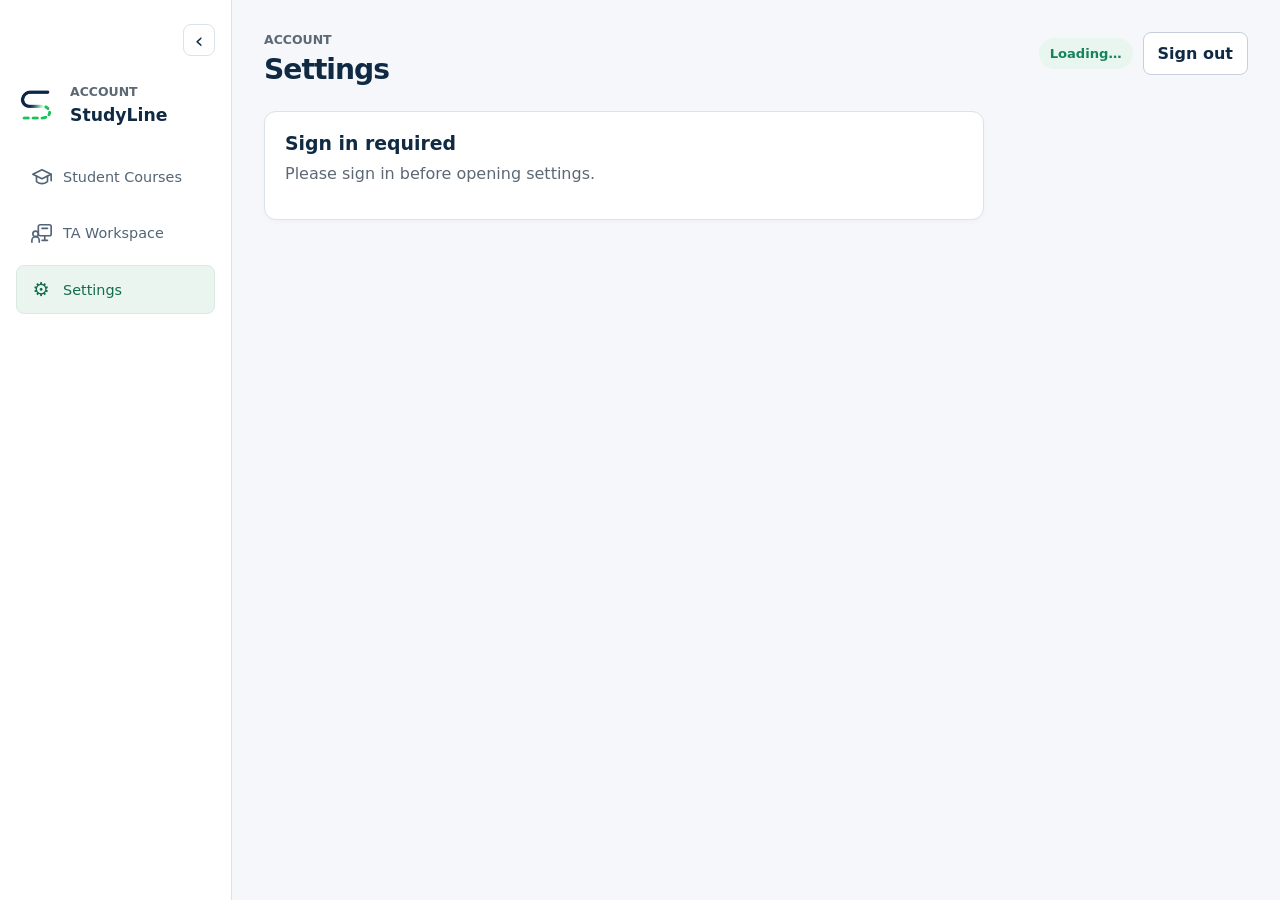
==== frontend/settings.html @ a99cb846 "Merge pull request #2 from NYCXAM/features_maxcai_20270831 Ready to deploy on Render, resolved merge" ====
<!doctype html>
<html lang="en">
  <head>
    <meta charset="UTF-8" />
    <meta name="viewport" content="width=device-width, initial-scale=1.0" />
    <title>Settings | StudyLine</title>
    <link rel="stylesheet" href="styles.css" />
    <link rel="icon" href="assets/studyline_tab_icon.png" />
  </head>
  <body data-page="settings">
    <main class="shell settings-shell">
      <aside class="sidebar" aria-label="Settings navigation">
        <div class="brand"><img class="brand-mark" src="assets/studyline_tab_icon.png" alt="" /><div><p class="eyebrow">Account</p><h1>StudyLine</h1></div></div>
        <nav class="nav"><a class="nav-item" href="student.html">Student Courses</a><a class="nav-item" href="ta.html">TA Workspace</a><a class="nav-item active" href="settings.html">Settings</a></nav>
      </aside>
      <section class="workspace settings-workspace">
        <header class="topbar"><div><p class="eyebrow">Account</p><h2>Settings</h2></div><div class="topbar-status"><div id="settingsUser" class="status-pill">Loading…</div><button id="signOut" class="secondary-action" type="button">Sign out</button></div></header>
        <section class="panel settings-card">
          <p class="eyebrow">Profile</p><h3>Personal details</h3><p class="muted">Your email is managed by Google. Change how your name appears across StudyLine.</p>
          <form id="profileForm"><label for="name">Username</label><input id="name" name="name" required minlength="2" maxlength="80" autocomplete="name" /><label class="settings-readonly">Email <input id="email" disabled /></label><div id="roles" class="muted"></div>
            <hr /><p class="eyebrow">Preferences</p><label class="check-row"><input type="checkbox" id="emailNotifications" /> Email notifications</label><label class="check-row"><input type="checkbox" id="compactMode" /> Compact course lists</label>
            <div class="settings-actions"><button class="primary-action" type="submit">Save changes</button><span id="saveMessage" role="status"></span></div>
          </form>
        </section>
      </section>
    </main>
    <script src="settings.js"></script>
    <script src="navigation.js"></script>
  </body>
</html>
---- frontend/styles.css ----
:root {
  color-scheme: light;
  --ink: #102a43;
  --muted: #5d6875;
  --line: #dbe2ea;
  --panel: #ffffff;
  --bg: #f5f7fa;
  --green: #15845c;
  --teal: #0b6f84;
  --amber: #b86b00;
  --red: #b33b33;
  --blue: #146c50;
  font-family: Inter, ui-sans-serif, system-ui, -apple-system, BlinkMacSystemFont, "Segoe UI", sans-serif;
}

* {
  box-sizing: border-box;
}

body {
  margin: 0;
  min-height: 100vh;
  background: var(--bg);
  color: var(--ink);
}

button,
input,
select,
textarea {
  font: inherit;
}

.shell {
  display: grid;
  grid-template-columns: 232px minmax(0, 1fr);
  min-height: 100vh;
}

.sidebar {
  background: #fff;
  color: var(--ink);
  border-right: 1px solid var(--line);
  padding: 24px 16px;
  position: sticky;
  top: 0;
  height: 100vh;
  overflow-y: auto;
  display: flex;
  flex-direction: column;
  gap: 28px;
}

.brand {
  display: flex;
  align-items: center;
  gap: 14px;
}

.brand-mark {
  width: 40px;
  height: 40px;
  object-fit: contain;
  flex-shrink: 0;
  border-radius: 8px;
  display: grid;
  place-items: center;
  background: transparent;
  color: #17212b;
  font-weight: 650;
}

.eyebrow,
.panel-label,
.metric-label {
  margin: 0 0 6px;
  color: var(--muted);
  font-size: 0.78rem;
  font-weight: 650;
  text-transform: uppercase;
  letter-spacing: 0;
}

.sidebar .eyebrow,
.sidebar .panel-label {
  color: var(--muted);
}

h1,
h2,
h3,
p {
  margin-top: 0;
}

h1 {
  margin-bottom: 0;
  font-size: 1.08rem;
}

h2 {
  margin-bottom: 0;
  max-width: 760px;
  font-size: clamp(1.5rem, 2.2vw, 2.1rem);
  line-height: 1.2;
  letter-spacing: -0.035em;
}

h3 {
  margin-bottom: 0;
  font-size: 1.18rem;
}

.nav {
  display: grid;
  gap: 8px;
}

.nav-item {
  display: block;
  border: 1px solid transparent;
  border-radius: 8px;
  padding: 12px 14px;
  background: transparent;
  color: #526477;
  text-align: left;
  text-decoration: none;
  cursor: pointer;
}

.nav-item.active,
.nav-item:hover {
  background: #eaf5ef;
  border-color: #d9eae0;
  color: var(--blue);
}

.panel,
.join-panel {
  background: var(--panel);
  border: 1px solid var(--line);
  border-radius: 8px;
  padding: 20px;
  box-shadow: 0 2px 5px rgba(16, 42, 67, 0.025);
}

.compact {
  background: #f6f8fa;
  border-color: #e6ebef;
  color: var(--muted);
  font-size: 0.82rem;
  margin-top: auto;
  box-shadow: none;
}

.compact p:last-child {
  margin-bottom: 0;
  line-height: 1.45;
}

.workspace {
  min-width: 0;
  padding: 32px;
  display: grid;
  align-content: start;
  gap: 24px;
}

.topbar,
.section-heading,
.notification-panel {
  display: flex;
  justify-content: space-between;
  align-items: flex-start;
  gap: 18px;
}

.topbar-status {
  display: grid;
  justify-items: end;
  gap: 10px;
}

.status-pill,
.turn-badge,
.forecast-note {
  position: relative;
  overflow: hidden;
  white-space: nowrap;
  border-radius: 999px;
  padding: 8px 11px;
  background: #e8f6ef;
  color: var(--green);
  font-weight: 650;
  font-size: 0.82rem;
}

.live-clock {
  display: grid;
  justify-items: end;
  gap: 2px;
  padding: 9px 11px;
  border: 1px solid #cbd8e6;
  border-radius: 8px;
  background: #fbfdff;
}

.live-clock span {
  color: var(--muted);
  font-size: 0.72rem;
  font-weight: 650;
  text-transform: uppercase;
}

.live-clock strong {
  color: var(--ink);
  font-size: 1rem;
}

.section-access {
  display: grid;
  gap: 6px;
  margin-top: 10px;
}

.zoom-link {
  width: fit-content;
  color: var(--blue);
  overflow-wrap: anywhere;
}

.status-pill::after {
  content: "";
  position: absolute;
  inset: 0;
  background: linear-gradient(110deg, transparent 0%, rgba(255, 255, 255, 0.68) 45%, transparent 70%);
  transform: translateX(-120%);
  animation: status-sheen 2.8s ease-in-out infinite;
}

.pulse {
  width: 8px;
  height: 8px;
  display: inline-block;
  margin-right: 7px;
  border-radius: 50%;
  background: var(--green);
  box-shadow: 0 0 0 6px rgba(21, 132, 92, 0.14);
  animation: pulse-ring 1.6s ease-out infinite;
}

.signal-bars {
  display: inline-flex;
  align-items: end;
  gap: 2px;
  height: 12px;
  margin-right: 7px;
  vertical-align: -1px;
}

.signal-bars i {
  width: 3px;
  border-radius: 999px;
  background: var(--green);
  animation: signal-rise 1.15s ease-in-out infinite;
}

.signal-bars i:nth-child(1) {
  height: 5px;
}

.signal-bars i:nth-child(2) {
  height: 8px;
  animation-delay: 120ms;
}

.signal-bars i:nth-child(3) {
  height: 11px;
  animation-delay: 240ms;
}

@keyframes pulse-ring {
  0% {
    box-shadow: 0 0 0 0 rgba(21, 132, 92, 0.32);
  }

  70% {
    box-shadow: 0 0 0 8px rgba(21, 132, 92, 0);
  }

  100% {
    box-shadow: 0 0 0 0 rgba(21, 132, 92, 0);
  }
}

@keyframes signal-rise {
  0%,
  100% {
    transform: scaleY(0.64);
    opacity: 0.7;
  }

  50% {
    transform: scaleY(1);
    opacity: 1;
  }
}

@keyframes status-sheen {
  0%,
  42% {
    transform: translateX(-120%);
  }

  78%,
  100% {
    transform: translateX(120%);
  }
}

.hero-grid,
.content-grid {
  display: grid;
  grid-template-columns: minmax(320px, 0.95fr) minmax(320px, 1.05fr);
  gap: 22px;
}

.queue-form {
  margin-top: 22px;
  display: grid;
  grid-template-columns: 1fr 1fr;
  gap: 14px;
}

.queue-form label:first-child,
.queue-form label:nth-child(3),
.queue-form .form-section,
.queue-form button {
  grid-column: 1 / -1;
}

.form-section {
  display: grid;
  gap: 10px;
}

label {
  display: grid;
  gap: 7px;
  color: var(--muted);
  font-size: 0.9rem;
  font-weight: 700;
}

input,
select,
textarea {
  width: 100%;
  border: 1px solid #cbd5df;
  border-radius: 8px;
  padding: 12px;
  background: #f9fbfd;
  color: var(--ink);
}

textarea {
  resize: vertical;
  min-height: 104px;
}

.primary-action,
.secondary-action,
.icon-button {
  border: 0;
  border-radius: 8px;
  cursor: pointer;
  font-weight: 650;
}

.primary-action {
  padding: 14px 16px;
  background: var(--blue);
  color: #fff;
}

.primary-action:disabled {
  cursor: wait;
  opacity: 0.82;
}

.primary-action.loading {
  position: relative;
  overflow: hidden;
}

.primary-action.loading::after {
  content: "";
  position: absolute;
  inset: 0;
  background: linear-gradient(110deg, transparent 0%, rgba(255, 255, 255, 0.32) 46%, transparent 72%);
  animation: button-sheen 1.1s ease-in-out infinite;
}

.secondary-action {
  padding: 11px 14px;
  border: 1px solid #c5d0dc;
  background: #fff;
  color: var(--ink);
}

.refresh-action {
  padding-inline: 13px;
}

.icon-button {
  width: 38px;
  height: 38px;
  background: #edf3f9;
  color: var(--blue);
  font-size: 1.1rem;
}

.queue-state {
  margin-top: 18px;
  display: grid;
  grid-template-columns: 1fr 1fr auto;
  align-items: center;
  gap: 14px;
  padding: 16px;
  border-radius: 8px;
  background: #f0f7ff;
  border: 1px solid #cfe0f3;
}

.hidden {
  display: none;
}

.big-number {
  color: var(--blue);
  font-size: 2rem;
  font-weight: 650;
}

.meter {
  height: 14px;
  margin: 24px 0;
  overflow: hidden;
  border-radius: 999px;
  background: #edf2f6;
}

.meter span {
  display: block;
  height: 100%;
  width: 50%;
  border-radius: inherit;
  background: var(--amber);
  transition: width 300ms ease, background 300ms ease;
}

.metric-row {
  display: grid;
  grid-template-columns: repeat(3, 1fr);
  gap: 12px;
}

.metric-row > div {
  padding: 14px;
  border-radius: 8px;
  background: #f6f9fc;
}

.metric-row strong,
.queue-state strong {
  font-size: 1.35rem;
}

.recommendations,
.forecast {
  display: grid;
  gap: 12px;
  margin-top: 18px;
}

.recommendation,
.forecast-row {
  display: grid;
  grid-template-columns: 1fr auto;
  align-items: center;
  gap: 12px;
  padding: 14px;
  border: 1px solid #d8e1eb;
  border-radius: 8px;
  background: #fbfdff;
}

.recommendation strong,
.forecast-row strong {
  display: block;
  margin-bottom: 3px;
}

.tag {
  border-radius: 999px;
  padding: 7px 10px;
  font-size: 0.8rem;
  font-weight: 650;
}

.tag.low {
  background: #e8f6ef;
  color: var(--green);
}

.tag.medium {
  background: #fff3d9;
  color: var(--amber);
}

.tag.high {
  background: #ffe8e5;
  color: var(--red);
}

.bar {
  height: 9px;
  margin-top: 8px;
  border-radius: 999px;
  background: #e9eff5;
}

.bar span {
  display: block;
  height: 100%;
  border-radius: inherit;
}

.notification-panel {
  align-items: center;
}

.notification-panel p:last-child {
  margin-bottom: 0;
  color: var(--muted);
  max-width: 720px;
}

.staff-panel {
  display: grid;
  gap: 20px;
}

.staff-grid {
  display: grid;
  grid-template-columns: minmax(260px, 0.82fr) minmax(320px, 1.18fr);
  gap: 18px;
}

.current-student {
  border: 1px solid #d8e1eb;
  border-radius: 8px;
  padding: 18px;
  background: #f7fafc;
}

.current-student h3 {
  margin-bottom: 8px;
}

.current-student p:last-of-type {
  color: var(--muted);
}

.staff-actions {
  display: flex;
  gap: 10px;
  margin-top: 18px;
}

.staff-queue-list {
  display: grid;
  gap: 10px;
  margin-top: 10px;
}

.joined-sessions-list {
  display: grid;
  gap: 10px;
  margin-top: 18px;
}

.joined-session {
  display: grid;
  grid-template-columns: 1fr auto;
  gap: 12px;
  align-items: center;
  padding: 14px;
  border: 1px solid #d8e1eb;
  border-radius: 8px;
  background: #fbfdff;
}

.joined-session.active {
  border-color: #9dbbea;
  background: #f0f7ff;
}

.joined-session strong,
.joined-session span,
.joined-session small {
  display: block;
}

.joined-session span,
.joined-session small {
  margin-top: 3px;
  color: var(--muted);
}

.staff-queue-item {
  display: grid;
  grid-template-columns: 34px 1fr auto;
  align-items: start;
  gap: 12px;
  padding: 12px;
  border: 1px solid #d8e1eb;
  border-radius: 8px;
  background: #fbfdff;
}

.staff-queue-item strong,
.staff-queue-item span {
  display: block;
}

.staff-queue-item span:not(.tag):not(.queue-position) {
  color: var(--muted);
  margin-top: 2px;
}

.student-question,
.ai-summary,
.ai-source,
.file-chip {
  margin: 8px 0 0;
  color: var(--muted);
  font-size: 0.9rem;
  line-height: 1.35;
}

.student-question {
  color: var(--ink);
}

.queue-content-block {
  margin-top: 11px;
  padding: 11px 12px;
  border-radius: 8px;
}

.student-question-block {
  border: 1px solid #d6dfe8;
  background: #fff;
}

.ai-summary-block {
  border: 1px solid #b8dac9;
  background: #edf8f2;
}

.queue-content-label {
  display: flex;
  align-items: center;
  gap: 7px;
  margin: 0 0 6px;
  color: #526477;
  font-size: 0.7rem;
  font-weight: 750;
  text-transform: uppercase;
}

.staff-queue-item .queue-content-label span {
  display: inline;
  margin: 0;
}

.queue-content-label > span:last-child:not(.ai-label-mark) {
  color: #73808d;
  font-weight: 600;
  text-transform: none;
}

.ai-label-mark {
  padding: 3px 5px;
  border-radius: 4px;
  background: #19704e;
  color: #fff !important;
  font-size: 0.62rem;
}

.queue-content-block .student-question,
.queue-content-block .ai-summary {
  margin: 0;
}

.ai-source {
  font-weight: 650;
}

#currentStudentNeed {
  display: grid;
  gap: 8px;
}

#currentStudentNeed strong {
  color: var(--ink);
}

.file-chip {
  width: max-content;
  max-width: 100%;
  padding: 6px 8px;
  border-radius: 8px;
  background: #edf3f9;
  color: var(--blue);
  font-weight: 650;
}

.queue-position {
  width: 34px;
  height: 34px;
  display: grid;
  place-items: center;
  border-radius: 8px;
  background: #eaf1fb;
  color: var(--blue);
  font-weight: 650;
}

.empty-state {
  padding: 18px;
  border: 1px dashed #c5d0dc;
  border-radius: 8px;
  color: var(--muted);
  background: #fbfdff;
}

.availability-panel {
  display: grid;
  gap: 18px;
}

.availability-form {
  display: grid;
  grid-template-columns: repeat(4, minmax(140px, 1fr)) auto;
  align-items: end;
  gap: 12px;
}

.slot-calendar {
  display: grid;
  grid-template-columns: repeat(auto-fill, minmax(190px, 1fr));
  gap: 10px;
}

.slot-button {
  position: relative;
  display: grid;
  gap: 5px;
  min-height: 116px;
  padding: 13px;
  border: 1px solid #cfdbe7;
  border-radius: 8px;
  background: #fbfdff;
  color: var(--ink);
  text-align: left;
  cursor: pointer;
}

.slot-button:hover,
.slot-button.selected {
  border-color: var(--blue);
  box-shadow: 0 10px 24px rgba(36, 87, 166, 0.12);
}

.slot-button.selected {
  background: #eef5ff;
}

.slot-button span,
.slot-button small {
  color: var(--muted);
}

.slot-remove {
  width: max-content;
  border: 1px solid #f0beb9;
  border-radius: 8px;
  padding: 7px 9px;
  background: #fff4f2;
  color: var(--red);
  font-weight: 650;
  cursor: pointer;
}

.selected-slot-label {
  margin: 0;
  color: var(--blue);
  font-weight: 650;
}

.loading-dots {
  display: inline-flex;
  gap: 4px;
  margin-right: 8px;
  vertical-align: 2px;
}

.loading-dots i {
  width: 7px;
  height: 7px;
  border-radius: 50%;
  background: var(--blue);
  animation: loading-bounce 900ms ease-in-out infinite;
}

.loading-dots i:nth-child(2) {
  animation-delay: 120ms;
}

.loading-dots i:nth-child(3) {
  animation-delay: 240ms;
}

@keyframes loading-bounce {
  0%,
  80%,
  100% {
    transform: translateY(0);
    opacity: 0.45;
  }

  40% {
    transform: translateY(-4px);
    opacity: 1;
  }
}

@keyframes button-sheen {
  0% {
    transform: translateX(-120%);
  }

  100% {
    transform: translateX(120%);
  }
}

.role-page {
  min-height: 100vh;
  display: grid;
  place-items: center;
  padding: 28px;
}

.role-hero {
  width: min(980px, 100%);
  display: grid;
  gap: 30px;
  padding: 34px;
  border: 1px solid var(--line);
  border-radius: 8px;
  background: #fff;
  box-shadow: 0 18px 50px rgba(23, 33, 43, 0.1);
}

.role-hero .brand {
  color: var(--ink);
}

.role-copy {
  max-width: 720px;
  margin: 14px 0 0;
  color: var(--muted);
  font-size: 1.04rem;
  line-height: 1.55;
}

.role-grid {
  display: grid;
  grid-template-columns: repeat(2, minmax(240px, 1fr));
  gap: 18px;
}

.role-card {
  min-height: 180px;
  display: flex;
  flex-direction: column;
  justify-content: space-between;
  gap: 18px;
  padding: 22px;
  border: 1px solid #d4dee8;
  border-radius: 8px;
  color: var(--ink);
  text-decoration: none;
  background: #f9fbfd;
  transition: transform 160ms ease, border-color 160ms ease, box-shadow 160ms ease;
}

.role-card:hover {
  transform: translateY(-2px);
  border-color: #9ab2cc;
  box-shadow: 0 14px 30px rgba(23, 33, 43, 0.1);
}

.role-card strong {
  font-size: 1.35rem;
}

.role-card span:last-child {
  color: var(--muted);
  line-height: 1.45;
}

.role-card-demo {
  min-height: 140px;
  grid-column: 1 / -1;
  background: #edf8f2;
  border-color: #b8d8c8;
}

.role-icon {
  width: 48px;
  height: 48px;
  display: grid;
  place-items: center;
  border-radius: 8px;
  background: #eaf1fb;
  color: var(--blue);
  font-weight: 650;
}

.settings-workspace { max-width: 1100px; width: 100%; }
.settings-card { max-width: 720px; width: 100%; margin: 0; }
.settings-card form { display: grid; gap: 10px; }
.settings-card input:not([type="checkbox"]) { width: 100%; padding: 12px; border: 1px solid var(--line); border-radius: 8px; }
.settings-readonly { color: var(--muted); }
.settings-card hr { width: 100%; border: 0; border-top: 1px solid var(--line); margin: 20px 0 8px; }
.check-row { display: flex; align-items: center; gap: 10px; }
.settings-actions { display: flex; align-items: center; gap: 14px; margin-top: 18px; }

.muted {
  color: var(--muted);
}

.small {
  font-size: 0.82rem;
}

.form-error {
  color: var(--red);
  font-weight: 650;
}

.notice {
  margin: 0;
  padding: 12px 14px;
  border: 1px solid #bdd9cc;
  border-radius: 8px;
  background: #edf8f2;
  color: var(--green);
  font-weight: 650;
}

.auth-panel,
.course-card,
.section-hero {
  display: grid;
  gap: 18px;
}

.auth-panel {
  width: min(520px, 100%);
  justify-self: start;
  align-content: start;
  padding: 28px;
}

#googleSignInButton {
  display: flex;
  align-items: center;
  min-height: 44px;
}

#googleSignInButton > div {
  max-width: 100%;
}

.stack-form,
.section-form {
  display: grid;
  gap: 12px;
}

.inline-form {
  display: grid;
  grid-template-columns: minmax(0, 1fr) auto;
  align-items: end;
  gap: 12px;
}

.dashboard-actions,
.two-column {
  display: grid;
  grid-template-columns: repeat(2, minmax(280px, 1fr));
  gap: 18px;
}

.course-list {
  display: grid;
  grid-template-columns: repeat(auto-fill, minmax(min(100%, 300px), 1fr));
  align-items: start;
  gap: 18px;
}

.course-card-summary {
  min-height: 0;
  align-content: start;
  border-top: 3px solid #29925f;
}

.course-card-summary .section-heading {
  flex-direction: column;
  gap: 16px;
}

.course-card-summary .muted {
  margin: 10px 0 0;
}

.compact-mode .course-list {
  gap: 12px;
}

.compact-mode .course-card-summary {
  min-height: 0;
  padding: 16px;
}

.course-tools {
  display: grid;
  align-items: start;
  grid-template-columns: minmax(0, 1.15fr) minmax(0, 0.85fr);
  gap: 18px;
}

.course-share-card {
  display: grid;
  gap: 18px;
}

.share-choice-grid {
  display: grid;
  grid-template-columns: repeat(2, minmax(180px, 1fr));
  gap: 12px;
}

.share-choice {
  display: grid;
  gap: 10px;
  padding: 14px;
  border: 1px solid #d8e1eb;
  border-radius: 8px;
  background: #f8fbfd;
}

.share-choice code {
  width: max-content;
  max-width: 100%;
  padding: 5px 8px;
  border-radius: 6px;
  overflow-wrap: anywhere;
  background: #eaf1fb;
  color: var(--blue);
  font-weight: 650;
}

.share-choice .share-row {
  justify-content: flex-start;
}

.course-schedule-panel,
.course-past-panel {
  display: grid;
  gap: 18px;
}

.course-week-grid {
  grid-template-columns: repeat(7, minmax(145px, 1fr));
}

.course-week-grid .day-column {
  min-height: 260px;
  padding: 14px;
}

.course-week-grid .section-mini {
  padding: 12px;
}

.share-row {
  display: flex;
  flex-wrap: wrap;
  gap: 8px;
  align-items: center;
  justify-content: flex-end;
}

.share-panel {
  display: grid;
  gap: 8px;
  justify-items: end;
}

.share-panel small {
  color: var(--muted);
  font-weight: 650;
}

.week-grid {
  display: grid;
  grid-template-columns: repeat(7, minmax(110px, 1fr));
  gap: 8px;
  overflow-x: auto;
}

.day-column {
  min-height: 170px;
  display: grid;
  align-content: start;
  gap: 8px;
  padding: 10px;
  border: 1px solid #d8e1eb;
  border-radius: 8px;
  background: #f8fbfd;
}

.day-column > strong {
  color: var(--blue);
}

.section-mini,
.past-item {
  display: grid;
  gap: 8px;
  padding: 10px;
  border: 1px solid #d8e1eb;
  border-radius: 8px;
  background: #fff;
}

.section-mini.highlighted,
.section-hero.highlighted {
  border-color: #e0a321;
  background: #fffaf0;
}

.change-note {
  margin: 0;
  padding: 8px 10px;
  border-radius: 8px;
  background: #fff2cc;
  color: #8a5800;
  font-weight: 650;
}

.link-button {
  display: grid;
  gap: 3px;
  width: 100%;
  border: 0;
  padding: 0;
  background: transparent;
  color: inherit;
  text-align: left;
  cursor: pointer;
}

.link-button span,
.link-button small {
  color: var(--muted);
}

.mini-editor {
  border-top: 1px solid #e2e9f0;
  padding-top: 8px;
}

.mini-editor summary,
.add-section summary {
  cursor: pointer;
  color: var(--blue);
  font-weight: 650;
}

.compact-form {
  margin-top: 10px;
}

.checkbox-line {
  display: flex;
  align-items: center;
  gap: 8px;
}

.checkbox-line input {
  width: auto;
}

.danger-action {
  border: 1px solid #f0beb9;
  border-radius: 8px;
  padding: 10px 12px;
  background: #fff4f2;
  color: var(--red);
  cursor: pointer;
  font-weight: 650;
}

.past-list {
  display: grid;
  gap: 10px;
}

.past-item {
  grid-template-columns: 1fr auto;
  align-items: center;
}

.past-item span,
.past-item small {
  display: block;
  margin-top: 3px;
  color: var(--muted);
}

.back-button {
  width: max-content;
}

.section-hero {
  grid-template-columns: 1fr auto;
  align-items: start;
}

.section-hero p:last-child {
  margin-bottom: 0;
}

@media (max-width: 900px) {
  .shell {
    grid-template-columns: 1fr;
  }

  .sidebar {
    min-height: auto;
  }

  .hero-grid,
  .content-grid,
  .staff-grid,
  .dashboard-actions,
  .two-column,
  .section-hero,
  .role-grid,
  .availability-form {
    grid-template-columns: 1fr;
  }

  .course-tools,
  .share-choice-grid {
    grid-template-columns: 1fr;
  }

  .week-grid {
    grid-template-columns: repeat(7, minmax(160px, 1fr));
  }

  .share-panel {
    justify-items: start;
  }
}

@media (max-width: 620px) {
  .workspace,
  .sidebar {
    padding: 18px;
  }

  .topbar,
  .section-heading,
  .notification-panel,
  .queue-state {
    flex-direction: column;
    display: flex;
  }

  .topbar-status,
  .live-clock {
    justify-items: start;
  }

  .queue-form,
  .metric-row {
    grid-template-columns: 1fr;
  }

  .status-pill,
  .turn-badge,
  .forecast-note {
    white-space: normal;
  }

  .staff-actions {
    flex-direction: column;
  }

  .staff-queue-item {
    grid-template-columns: 34px 1fr;
  }

  .joined-session {
    grid-template-columns: 1fr;
  }

  .staff-queue-item .tag {
    grid-column: 2;
    width: max-content;
  }
}

/* Navigation and shared interaction states. */
.sidebar-toggle { align-self: flex-end; width: 32px; height: 32px; border: 1px solid var(--line); border-radius: 8px; background: #fff; color: var(--ink); cursor: pointer; font-size: 1.35rem; }
.nav-item { display: flex; align-items: center; gap: 12px; font-size: 0.9rem; }
.nav-icon { width: 20px; flex-shrink: 0; text-align: center; font-size: 1.2rem; }
.shell.sidebar-collapsed { grid-template-columns: 76px minmax(0, 1fr); }
.sidebar-collapsed .sidebar { padding-inline: 12px; }
.sidebar-collapsed .brand { justify-content: center; }
.sidebar-collapsed .brand > div, .sidebar-collapsed .nav-label, .sidebar-collapsed .compact { display: none; }
.sidebar-collapsed .nav-item { justify-content: center; padding-inline: 10px; }
.sidebar-collapsed .sidebar-toggle { align-self: center; }
button, a, input, select, textarea, summary { -webkit-tap-highlight-color: transparent; }
:focus-visible { outline: 3px solid #258260; outline-offset: 3px; }
.primary-action:hover { background: #105940; }
.secondary-action:hover, .icon-button:hover { background: #f0f5f3; border-color: #a7beb3; }
.course-card-summary:hover { border-color: #a9c7b8; box-shadow: 0 4px 14px rgba(16, 42, 67, 0.06); }
.course-card-summary h3 { line-height: 1.35; overflow-wrap: anywhere; }
.course-card-summary .primary-action { padding: 10px 14px; }
.course-card-summary .muted { font-size: 0.85rem; line-height: 1.5; }
.compact-mode .course-card-summary .section-heading { gap: 10px; }
.topbar-status { display: flex; align-items: center; flex-wrap: wrap; }
.live-clock { padding: 0 0 0 14px; border: 0; border-left: 1px solid var(--line); background: transparent; }
.status-pill::after { display: none; }
.pulse { animation: none; box-shadow: none; }
input, select, textarea { padding: 10px 12px; background: #fff; }
input[type="checkbox"] { width: auto; accent-color: var(--blue); }
#courseForm { grid-template-columns: minmax(80px, 0.7fr) minmax(120px, 1fr) auto; }
.dashboard-actions { align-items: start; }
.panel, .join-panel, .role-hero, .role-card { border-radius: 12px; }
.settings-card h3 { margin-bottom: 10px; }

/* Weekly calendar: fixed time scale, independently scrollable on small screens. */
#courseCalendar { min-width: 0; }
.calendar-toolbar { display: flex; justify-content: space-between; align-items: center; gap: 12px; margin-bottom: 18px; }
.calendar-toolbar p { margin: 5px 0 0; }
.calendar-empty { margin-bottom: 12px; }
.calendar-scroll { overflow: auto; max-height: 640px; border: 1px solid var(--line); border-radius: 10px; }
.time-calendar { display: grid; grid-template-columns: 56px repeat(var(--day-count), minmax(125px, 1fr)); min-width: 690px; }
.calendar-corner, .calendar-day-heading { position: sticky; top: 0; z-index: 4; background: #fff; border-bottom: 1px solid var(--line); padding: 12px; }
.calendar-corner { font-size: 0.7rem; color: var(--muted); padding: 24px 8px; }
.calendar-day-heading { display: flex; align-items: center; justify-content: center; gap: 8px; border-left: 1px solid var(--line); font-size: 0.8rem; color: var(--muted); }
.calendar-day-heading strong { display: grid; place-items: center; width: 30px; height: 30px; font-size: 1rem; color: var(--ink); }
.calendar-day-heading.is-today strong { background: var(--blue); color: #fff; border-radius: 50%; }
.calendar-hours, .calendar-day { position: relative; height: var(--calendar-height); }
.calendar-hours span { position: absolute; right: 8px; font-size: 0.68rem; color: var(--muted); padding-top: 4px; }
.calendar-day { border-left: 1px solid var(--line); background: repeating-linear-gradient(to bottom, transparent 0, transparent 63px, #e8edf1 63px, #e8edf1 64px); }
.calendar-day.is-today { background-color: #f5faf7; }
.calendar-event { position: absolute; display: flex; flex-direction: column; align-items: flex-start; gap: 4px; overflow: hidden; padding: 7px; border: 1px solid #c8e0d3; border-left: 3px solid #2b8a5c; border-radius: 5px; background: #e9f5ee; color: #174c36; text-align: left; cursor: pointer; font-size: 0.73rem; }
.calendar-event span { overflow-wrap: anywhere; }
.calendar-event:hover, .calendar-event:focus-visible { z-index: 2; background: #d8eee1; }
.calendar-event.highlighted { background: #fff4dc; border-color: #deb55f; color: #775414; }
.current-time-line { position: absolute; z-index: 3; left: 0; right: 0; height: 2px; background: #d34b4b; pointer-events: none; }
.current-time-line span { position: absolute; left: -4px; top: -3px; width: 8px; height: 8px; border-radius: 50%; background: #d34b4b; }
.schedule-details summary { cursor: pointer; font-size: 0.88rem; color: var(--blue); font-weight: 650; }
.schedule-agenda { display: grid; grid-template-columns: repeat(auto-fill, minmax(min(100%, 260px), 1fr)); align-items: start; gap: 12px; margin-top: 16px; }
@media (max-width: 1100px) { .dashboard-actions { grid-template-columns: 1fr; } }
@media (max-width: 900px) {
  .shell, .shell.sidebar-collapsed { grid-template-columns: 1fr; }
  .sidebar { position: relative; height: auto; padding: 16px 20px; gap: 16px; border-right: 0; border-bottom: 1px solid var(--line); }
  .sidebar-toggle { position: absolute; top: 20px; right: 20px; }
  .sidebar .brand { justify-content: flex-start; }
  .sidebar .nav { display: flex; flex-wrap: wrap; gap: 4px; }
  .sidebar .compact { display: none; }
  .sidebar-collapsed .sidebar { padding: 16px 20px; }
  .sidebar-collapsed .brand > div { display: block; }
  .sidebar-collapsed .nav { display: none; }
  .workspace { padding: 24px; }
}
@media (max-width: 620px) {
  .workspace { padding: 18px; gap: 18px; }
  .inline-form, #courseForm, .share-choice-grid { grid-template-columns: 1fr; }
  .calendar-toolbar { align-items: flex-start; flex-direction: column; }
  .role-page { padding: 16px; }
  .role-hero { padding: 24px; }
  .settings-actions { flex-wrap: wrap; }
  .panel { padding: 16px; }
}
@media (prefers-reduced-motion: reduce) {
  *, *::before, *::after { animation: none !important; transition: none !important; }
}

/* Keep sparse pages and collapsed tools sized to their content. */
.workspace { width: 100%; max-width: 1440px; }
.add-section-panel { padding: 16px 20px; }
.add-section .section-form { margin-top: 18px; grid-template-columns: repeat(2, minmax(0, 1fr)); }
.add-section .section-form label:first-child,
.add-section .section-form label:nth-child(n+4),
.add-section .section-form button { grid-column: 1 / -1; }
.nav-icon svg { display: block; width: 22px; height: 22px; }
.change-note { border: 1px solid #dfb155; border-left: 4px solid #a96b00; background: #fff4d9; color: #694300; font-size: 0.85rem; }
.change-heading { display: block; margin-bottom: 8px; }
.change-note p { margin: 0; font-weight: 400; line-height: 1.5; }
.change-list { margin: 0; display: grid; gap: 10px; }
.change-list dt { font-weight: 650; margin-bottom: 3px; }
.change-list dd { margin: 0; overflow-wrap: anywhere; line-height: 1.5; font-weight: 400; }
.change-before { text-decoration: line-through; color: #76613c; }
.calendar-event.highlighted { border: 2px solid #b77a10; border-left-width: 4px; background: #fff0c4; }
.calendar-event.highlighted:hover, .calendar-event.highlighted:focus-visible { background: #ffe6a0; }
.change-badge { background: #855300; color: white; border-radius: 3px; padding: 1px 4px; font-size: 0.65rem; font-weight: 700; flex-shrink: 0; }
.section-mini.highlighted, .section-hero.highlighted { border-left: 4px solid #b77a10; }
.calendar-empty { padding: 24px; margin: 0; border: 1px dashed var(--line); border-radius: 8px; background: #f8faf9; line-height: 1.6; }
.calendar-empty + .calendar-scroll { display: none; }
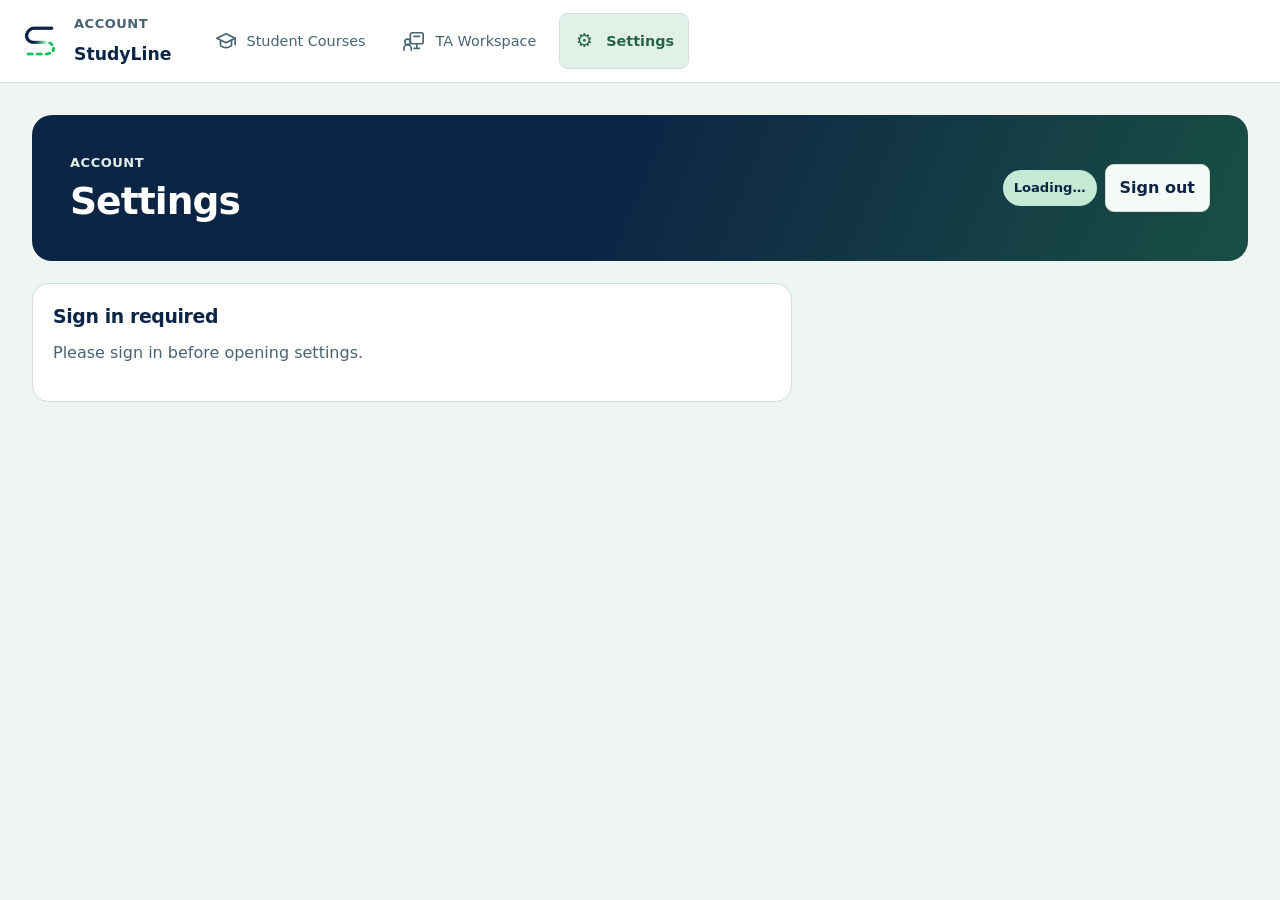
==== commit dd21e69d: "Apply Campus Desk design to StudyLine Use the approved navy-to-green palette, top navigation, and ca" ====
--- a/frontend/settings.html
+++ b/frontend/settings.html
@@ -8,12 +8,12 @@
     <link rel="icon" href="assets/studyline_tab_icon.png" />
   </head>
   <body data-page="settings">
-    <main class="shell settings-shell">
-      <aside class="sidebar" aria-label="Settings navigation">
-        <div class="brand"><img class="brand-mark" src="assets/studyline_tab_icon.png" alt="" /><div><p class="eyebrow">Account</p><h1>StudyLine</h1></div></div>
-        <nav class="nav"><a class="nav-item" href="student.html">Student Courses</a><a class="nav-item" href="ta.html">TA Workspace</a><a class="nav-item active" href="settings.html">Settings</a></nav>
-      </aside>
-      <section class="workspace settings-workspace">
+    <div class="shell">
+      <header class="workspace-header">
+        <div class="brand"><a href="index.html" aria-label="StudyLine home"><img class="brand-mark" src="assets/studyline_tab_icon.png" alt="" /></a><div><p class="eyebrow">Account</p><h1>StudyLine</h1></div></div>
+        <nav class="nav" aria-label="Workspace"><a class="nav-item" href="student.html">Student Courses</a><a class="nav-item" href="ta.html">TA Workspace</a><a class="nav-item active" href="settings.html">Settings</a></nav>
+      </header>
+      <main class="workspace">
         <header class="topbar"><div><p class="eyebrow">Account</p><h2>Settings</h2></div><div class="topbar-status"><div id="settingsUser" class="status-pill">Loading…</div><button id="signOut" class="secondary-action" type="button">Sign out</button></div></header>
         <section class="panel settings-card">
           <p class="eyebrow">Profile</p><h3>Personal details</h3><p class="muted">Your email is managed by Google. Change how your name appears across StudyLine.</p>
@@ -22,8 +22,8 @@
             <div class="settings-actions"><button class="primary-action" type="submit">Save changes</button><span id="saveMessage" role="status"></span></div>
           </form>
         </section>
-      </section>
-    </main>
+      </main>
+    </div>
     <script src="settings.js"></script>
     <script src="navigation.js"></script>
   </body>
--- a/frontend/styles.css
+++ b/frontend/styles.css
@@ -1,16 +1,31 @@
 :root {
   color-scheme: light;
-  --ink: #102a43;
-  --muted: #5d6875;
-  --line: #dbe2ea;
-  --panel: #ffffff;
-  --bg: #f5f7fa;
-  --green: #15845c;
-  --teal: #0b6f84;
-  --amber: #b86b00;
-  --red: #b33b33;
-  --blue: #146c50;
-  font-family: Inter, ui-sans-serif, system-ui, -apple-system, BlinkMacSystemFont, "Segoe UI", sans-serif;
+  --ink: #0d2545;
+  --muted: #476371;
+  --line: #d0ded9;
+  --panel: #fff;
+  --bg: #eff5f1;
+  --green: #2e6048;
+  --teal: #2c645a;
+  --amber: #855b15;
+  --red: #864d4d;
+  --blue: #286449;
+  --soft: #e2f1e8;
+  --soft-hover: #d5eadd;
+  --raised: #f4faf6;
+  --sage: #63b48b;
+  --sage-hover: #56a87d;
+  --sage-active: #4f9d74;
+  --banner: linear-gradient(112deg, var(--ink) 48%, #194f44);
+  --banner-text: #e1efe9;
+  --banner-accent: #c4e9d4;
+  --banner-focus: #9fddbb;
+  --radius: 16px;
+  --button-radius: 9px;
+  --gap: 22px;
+  font-family: "Segoe UI", system-ui, -apple-system, sans-serif;
+  font-size: 16px;
+  line-height: 1.55;
 }
 
 * {
@@ -29,27 +44,26 @@
 select,
 textarea {
   font: inherit;
+  font-weight: 400;
 }
 
 .shell {
   display: grid;
-  grid-template-columns: 232px minmax(0, 1fr);
+  grid-template-columns: minmax(0, 1fr);
+  grid-template-rows: auto 1fr;
   min-height: 100vh;
 }
 
-.sidebar {
-  background: #fff;
-  color: var(--ink);
-  border-right: 1px solid var(--line);
-  padding: 24px 16px;
-  position: sticky;
-  top: 0;
-  height: 100vh;
-  overflow-y: auto;
+.workspace-header {
+  background: var(--panel);
+  border-bottom: 1px solid var(--line);
+  padding: 13px max(20px, calc((100vw - 1310px) / 2));
   display: flex;
-  flex-direction: column;
+  align-items: center;
   gap: 28px;
 }
+
+.workspace-header .brand { min-width: max-content; }
 
 .brand {
   display: flex;
@@ -75,15 +89,10 @@
 .metric-label {
   margin: 0 0 6px;
   color: var(--muted);
-  font-size: 0.78rem;
+  font-size: 0.8125rem;
   font-weight: 650;
   text-transform: uppercase;
-  letter-spacing: 0;
-}
-
-.sidebar .eyebrow,
-.sidebar .panel-label {
-  color: var(--muted);
+  letter-spacing: 0.04em;
 }
 
 h1,
@@ -101,9 +110,10 @@
 h2 {
   margin-bottom: 0;
   max-width: 760px;
-  font-size: clamp(1.5rem, 2.2vw, 2.1rem);
-  line-height: 1.2;
-  letter-spacing: -0.035em;
+  font-size: clamp(1.8rem, 2.5vw, 2.5rem);
+  font-weight: 750;
+  line-height: 1.18;
+  letter-spacing: -0.025em;
 }
 
 h3 {
@@ -112,17 +122,21 @@
 }
 
 .nav {
-  display: grid;
+  display: flex;
+  flex-wrap: wrap;
   gap: 8px;
 }
 
 .nav-item {
-  display: block;
+  display: flex;
+  align-items: center;
+  gap: 12px;
+  font-size: 0.9rem;
   border: 1px solid transparent;
-  border-radius: 8px;
+  border-radius: var(--button-radius);
   padding: 12px 14px;
   background: transparent;
-  color: #526477;
+  color: var(--muted);
   text-align: left;
   text-decoration: none;
   cursor: pointer;
@@ -130,8 +144,8 @@
 
 .nav-item.active,
 .nav-item:hover {
-  background: #eaf5ef;
-  border-color: #d9eae0;
+  background: var(--soft);
+  border-color: var(--line);
   color: var(--blue);
 }
 
@@ -139,31 +153,18 @@
 .join-panel {
   background: var(--panel);
   border: 1px solid var(--line);
-  border-radius: 8px;
+  border-radius: var(--radius);
   padding: 20px;
-  box-shadow: 0 2px 5px rgba(16, 42, 67, 0.025);
-}
-
-.compact {
-  background: #f6f8fa;
-  border-color: #e6ebef;
-  color: var(--muted);
-  font-size: 0.82rem;
-  margin-top: auto;
   box-shadow: none;
-}
-
-.compact p:last-child {
-  margin-bottom: 0;
-  line-height: 1.45;
 }
 
 .workspace {
   min-width: 0;
+  margin-inline: auto;
   padding: 32px;
   display: grid;
   align-content: start;
-  gap: 24px;
+  gap: var(--gap);
 }
 
 .topbar,
@@ -173,12 +174,6 @@
   justify-content: space-between;
   align-items: flex-start;
   gap: 18px;
-}
-
-.topbar-status {
-  display: grid;
-  justify-items: end;
-  gap: 10px;
 }
 
 .status-pill,
@@ -189,8 +184,8 @@
   white-space: nowrap;
   border-radius: 999px;
   padding: 8px 11px;
-  background: #e8f6ef;
-  color: var(--green);
+  background: var(--soft);
+  color: var(--blue);
   font-weight: 650;
   font-size: 0.82rem;
 }
@@ -200,9 +195,9 @@
   justify-items: end;
   gap: 2px;
   padding: 9px 11px;
-  border: 1px solid #cbd8e6;
+  border: 1px solid #d9d2c6;
   border-radius: 8px;
-  background: #fbfdff;
+  background: #fffefa;
 }
 
 .live-clock span {
@@ -356,10 +351,10 @@
 select,
 textarea {
   width: 100%;
-  border: 1px solid #cbd5df;
+  border: 1px solid #c3baad;
   border-radius: 8px;
   padding: 12px;
-  background: #f9fbfd;
+  background: #fffefa;
   color: var(--ink);
 }
 
@@ -372,15 +367,15 @@
 .secondary-action,
 .icon-button {
   border: 0;
-  border-radius: 8px;
+  border-radius: var(--button-radius);
   cursor: pointer;
   font-weight: 650;
 }
 
 .primary-action {
   padding: 14px 16px;
-  background: var(--blue);
-  color: #fff;
+  background: var(--sage);
+  color: var(--ink);
 }
 
 .primary-action:disabled {
@@ -388,22 +383,9 @@
   opacity: 0.82;
 }
 
-.primary-action.loading {
-  position: relative;
-  overflow: hidden;
-}
-
-.primary-action.loading::after {
-  content: "";
-  position: absolute;
-  inset: 0;
-  background: linear-gradient(110deg, transparent 0%, rgba(255, 255, 255, 0.32) 46%, transparent 72%);
-  animation: button-sheen 1.1s ease-in-out infinite;
-}
-
 .secondary-action {
   padding: 11px 14px;
-  border: 1px solid #c5d0dc;
+  border: 1px solid var(--line);
   background: #fff;
   color: var(--ink);
 }
@@ -415,7 +397,7 @@
 .icon-button {
   width: 38px;
   height: 38px;
-  background: #edf3f9;
+  background: var(--soft);
   color: var(--blue);
   font-size: 1.1rem;
 }
@@ -428,8 +410,8 @@
   gap: 14px;
   padding: 16px;
   border-radius: 8px;
-  background: #f0f7ff;
-  border: 1px solid #cfe0f3;
+  background: var(--raised);
+  border: 1px solid var(--line);
 }
 
 .hidden {
@@ -447,7 +429,7 @@
   margin: 24px 0;
   overflow: hidden;
   border-radius: 999px;
-  background: #edf2f6;
+  background: #e9e2d6;
 }
 
 .meter span {
@@ -467,9 +449,11 @@
 
 .metric-row > div {
   padding: 14px;
-  border-radius: 8px;
-  background: #f6f9fc;
-}
+  border-radius: var(--button-radius);
+  background: var(--soft);
+}
+
+.queue-state > div { background: var(--soft); border-radius: var(--button-radius); }
 
 .metric-row strong,
 .queue-state strong {
@@ -490,9 +474,9 @@
   align-items: center;
   gap: 12px;
   padding: 14px;
-  border: 1px solid #d8e1eb;
+  border: 1px solid #d9d2c6;
   border-radius: 8px;
-  background: #fbfdff;
+  background: #fffefa;
 }
 
 .recommendation strong,
@@ -509,17 +493,17 @@
 }
 
 .tag.low {
-  background: #e8f6ef;
+  background: #e9f0e8;
   color: var(--green);
 }
 
 .tag.medium {
-  background: #fff3d9;
+  background: #f6edda;
   color: var(--amber);
 }
 
 .tag.high {
-  background: #ffe8e5;
+  background: #f9e8e3;
   color: var(--red);
 }
 
@@ -527,7 +511,7 @@
   height: 9px;
   margin-top: 8px;
   border-radius: 999px;
-  background: #e9eff5;
+  background: #e9e2d6;
 }
 
 .bar span {
@@ -557,11 +541,16 @@
   gap: 18px;
 }
 
+.current-student { padding: 18px; }
+
+.join-course-panel,
+.student-join,
+.current-student { box-shadow: 0 5px 16px #0d254509; }
+
+.section-hero:not(.highlighted),
 .current-student {
-  border: 1px solid #d8e1eb;
-  border-radius: 8px;
-  padding: 18px;
-  background: #f7fafc;
+  border-left: 3px solid var(--sage);
+  background: var(--raised);
 }
 
 .current-student h3 {
@@ -596,14 +585,14 @@
   gap: 12px;
   align-items: center;
   padding: 14px;
-  border: 1px solid #d8e1eb;
+  border: 1px solid #d9d2c6;
   border-radius: 8px;
-  background: #fbfdff;
+  background: #fffefa;
 }
 
 .joined-session.active {
-  border-color: #9dbbea;
-  background: #f0f7ff;
+  border-color: #b68566;
+  background: #f3e8dc;
 }
 
 .joined-session strong,
@@ -624,9 +613,9 @@
   align-items: start;
   gap: 12px;
   padding: 12px;
-  border: 1px solid #d8e1eb;
+  border: 1px solid #d9d2c6;
   border-radius: 8px;
-  background: #fbfdff;
+  background: #fffefa;
 }
 
 .staff-queue-item strong,
@@ -660,13 +649,14 @@
 }
 
 .student-question-block {
-  border: 1px solid #d6dfe8;
+  border: 1px solid var(--line);
   background: #fff;
 }
 
 .ai-summary-block {
-  border: 1px solid #b8dac9;
-  background: #edf8f2;
+  border: 1px solid var(--line);
+  border-left: 3px solid var(--blue);
+  background: var(--soft);
 }
 
 .queue-content-label {
@@ -674,7 +664,7 @@
   align-items: center;
   gap: 7px;
   margin: 0 0 6px;
-  color: #526477;
+  color: var(--muted);
   font-size: 0.7rem;
   font-weight: 750;
   text-transform: uppercase;
@@ -686,7 +676,7 @@
 }
 
 .queue-content-label > span:last-child:not(.ai-label-mark) {
-  color: #73808d;
+  color: var(--muted);
   font-weight: 600;
   text-transform: none;
 }
@@ -694,7 +684,7 @@
 .ai-label-mark {
   padding: 3px 5px;
   border-radius: 4px;
-  background: #19704e;
+  background: var(--blue);
   color: #fff !important;
   font-size: 0.62rem;
 }
@@ -722,7 +712,7 @@
   max-width: 100%;
   padding: 6px 8px;
   border-radius: 8px;
-  background: #edf3f9;
+  background: #f0e9df;
   color: var(--blue);
   font-weight: 650;
 }
@@ -733,17 +723,17 @@
   display: grid;
   place-items: center;
   border-radius: 8px;
-  background: #eaf1fb;
+  background: var(--soft);
   color: var(--blue);
   font-weight: 650;
 }
 
 .empty-state {
   padding: 18px;
-  border: 1px dashed #c5d0dc;
+  border: 1px dashed #c3baad;
   border-radius: 8px;
   color: var(--muted);
-  background: #fbfdff;
+  background: #fffefa;
 }
 
 .availability-panel {
@@ -770,9 +760,9 @@
   gap: 5px;
   min-height: 116px;
   padding: 13px;
-  border: 1px solid #cfdbe7;
+  border: 1px solid #d9d2c6;
   border-radius: 8px;
-  background: #fbfdff;
+  background: #fffefa;
   color: var(--ink);
   text-align: left;
   cursor: pointer;
@@ -785,7 +775,7 @@
 }
 
 .slot-button.selected {
-  background: #eef5ff;
+  background: var(--soft);
 }
 
 .slot-button span,
@@ -795,10 +785,10 @@
 
 .slot-remove {
   width: max-content;
-  border: 1px solid #f0beb9;
+  border: 1px solid #decdcb;
   border-radius: 8px;
   padding: 7px 9px;
-  background: #fff4f2;
+  background: #faf3f2;
   color: var(--red);
   font-weight: 650;
   cursor: pointer;
@@ -847,102 +837,7 @@
   }
 }
 
-@keyframes button-sheen {
-  0% {
-    transform: translateX(-120%);
-  }
-
-  100% {
-    transform: translateX(120%);
-  }
-}
-
-.role-page {
-  min-height: 100vh;
-  display: grid;
-  place-items: center;
-  padding: 28px;
-}
-
-.role-hero {
-  width: min(980px, 100%);
-  display: grid;
-  gap: 30px;
-  padding: 34px;
-  border: 1px solid var(--line);
-  border-radius: 8px;
-  background: #fff;
-  box-shadow: 0 18px 50px rgba(23, 33, 43, 0.1);
-}
-
-.role-hero .brand {
-  color: var(--ink);
-}
-
-.role-copy {
-  max-width: 720px;
-  margin: 14px 0 0;
-  color: var(--muted);
-  font-size: 1.04rem;
-  line-height: 1.55;
-}
-
-.role-grid {
-  display: grid;
-  grid-template-columns: repeat(2, minmax(240px, 1fr));
-  gap: 18px;
-}
-
-.role-card {
-  min-height: 180px;
-  display: flex;
-  flex-direction: column;
-  justify-content: space-between;
-  gap: 18px;
-  padding: 22px;
-  border: 1px solid #d4dee8;
-  border-radius: 8px;
-  color: var(--ink);
-  text-decoration: none;
-  background: #f9fbfd;
-  transition: transform 160ms ease, border-color 160ms ease, box-shadow 160ms ease;
-}
-
-.role-card:hover {
-  transform: translateY(-2px);
-  border-color: #9ab2cc;
-  box-shadow: 0 14px 30px rgba(23, 33, 43, 0.1);
-}
-
-.role-card strong {
-  font-size: 1.35rem;
-}
-
-.role-card span:last-child {
-  color: var(--muted);
-  line-height: 1.45;
-}
-
-.role-card-demo {
-  min-height: 140px;
-  grid-column: 1 / -1;
-  background: #edf8f2;
-  border-color: #b8d8c8;
-}
-
-.role-icon {
-  width: 48px;
-  height: 48px;
-  display: grid;
-  place-items: center;
-  border-radius: 8px;
-  background: #eaf1fb;
-  color: var(--blue);
-  font-weight: 650;
-}
-
-.settings-workspace { max-width: 1100px; width: 100%; }
-.settings-card { max-width: 720px; width: 100%; margin: 0; }
+.settings-card { max-width: 760px; width: 100%; margin: 0; }
 .settings-card form { display: grid; gap: 10px; }
 .settings-card input:not([type="checkbox"]) { width: 100%; padding: 12px; border: 1px solid var(--line); border-radius: 8px; }
 .settings-readonly { color: var(--muted); }
@@ -968,7 +863,7 @@
   padding: 12px 14px;
   border: 1px solid #bdd9cc;
   border-radius: 8px;
-  background: #edf8f2;
+  background: #edf1e8;
   color: var(--green);
   font-weight: 650;
 }
@@ -1027,7 +922,7 @@
 .course-card-summary {
   min-height: 0;
   align-content: start;
-  border-top: 3px solid #29925f;
+  border-top: 3px solid var(--blue);
 }
 
 .course-card-summary .section-heading {
@@ -1070,9 +965,9 @@
   display: grid;
   gap: 10px;
   padding: 14px;
-  border: 1px solid #d8e1eb;
+  border: 1px solid var(--line);
   border-radius: 8px;
-  background: #f8fbfd;
+  background: var(--raised);
 }
 
 .share-choice code {
@@ -1081,7 +976,7 @@
   padding: 5px 8px;
   border-radius: 6px;
   overflow-wrap: anywhere;
-  background: #eaf1fb;
+  background: #f0e3d4;
   color: var(--blue);
   font-weight: 650;
 }
@@ -1141,9 +1036,9 @@
   align-content: start;
   gap: 8px;
   padding: 10px;
-  border: 1px solid #d8e1eb;
+  border: 1px solid #d9d2c6;
   border-radius: 8px;
-  background: #f8fbfd;
+  background: #f8f5ef;
 }
 
 .day-column > strong {
@@ -1155,7 +1050,7 @@
   display: grid;
   gap: 8px;
   padding: 10px;
-  border: 1px solid #d8e1eb;
+  border: 1px solid #d9d2c6;
   border-radius: 8px;
   background: #fff;
 }
@@ -1193,7 +1088,7 @@
 }
 
 .mini-editor {
-  border-top: 1px solid #e2e9f0;
+  border-top: 1px solid #d9d2c6;
   padding-top: 8px;
 }
 
@@ -1219,14 +1114,16 @@
 }
 
 .danger-action {
-  border: 1px solid #f0beb9;
-  border-radius: 8px;
+  border: 1px solid #decdcb;
+  border-radius: var(--button-radius);
   padding: 10px 12px;
-  background: #fff4f2;
+  background: #faf3f2;
   color: var(--red);
   cursor: pointer;
   font-weight: 650;
 }
+
+.danger-action:hover, .slot-remove:hover { background: #f1e5e3; }
 
 .past-list {
   display: grid;
@@ -1259,14 +1156,6 @@
 }
 
 @media (max-width: 900px) {
-  .shell {
-    grid-template-columns: 1fr;
-  }
-
-  .sidebar {
-    min-height: auto;
-  }
-
   .hero-grid,
   .content-grid,
   .staff-grid,
@@ -1293,8 +1182,7 @@
 }
 
 @media (max-width: 620px) {
-  .workspace,
-  .sidebar {
+  .workspace {
     padding: 18px;
   }
 
@@ -1341,20 +1229,13 @@
 }
 
 /* Navigation and shared interaction states. */
-.sidebar-toggle { align-self: flex-end; width: 32px; height: 32px; border: 1px solid var(--line); border-radius: 8px; background: #fff; color: var(--ink); cursor: pointer; font-size: 1.35rem; }
-.nav-item { display: flex; align-items: center; gap: 12px; font-size: 0.9rem; }
 .nav-icon { width: 20px; flex-shrink: 0; text-align: center; font-size: 1.2rem; }
-.shell.sidebar-collapsed { grid-template-columns: 76px minmax(0, 1fr); }
-.sidebar-collapsed .sidebar { padding-inline: 12px; }
-.sidebar-collapsed .brand { justify-content: center; }
-.sidebar-collapsed .brand > div, .sidebar-collapsed .nav-label, .sidebar-collapsed .compact { display: none; }
-.sidebar-collapsed .nav-item { justify-content: center; padding-inline: 10px; }
-.sidebar-collapsed .sidebar-toggle { align-self: center; }
 button, a, input, select, textarea, summary { -webkit-tap-highlight-color: transparent; }
-:focus-visible { outline: 3px solid #258260; outline-offset: 3px; }
-.primary-action:hover { background: #105940; }
-.secondary-action:hover, .icon-button:hover { background: #f0f5f3; border-color: #a7beb3; }
-.course-card-summary:hover { border-color: #a9c7b8; box-shadow: 0 4px 14px rgba(16, 42, 67, 0.06); }
+:focus-visible { outline: 3px solid var(--blue); outline-offset: 3px; }
+:is(.primary-action, .home-demo-link):not(:disabled):hover { background: var(--sage-hover); }
+:is(.primary-action, .home-demo-link):not(:disabled):active { background: var(--sage-active); }
+.secondary-action:hover, .icon-button:hover { background: var(--soft); border-color: var(--blue); }
+.course-card-summary:hover { border-color: var(--line); box-shadow: 0 4px 14px #0d25450f; }
 .course-card-summary h3 { line-height: 1.35; overflow-wrap: anywhere; }
 .course-card-summary .primary-action { padding: 10px 14px; }
 .course-card-summary .muted { font-size: 0.85rem; line-height: 1.5; }
@@ -1363,11 +1244,10 @@
 .live-clock { padding: 0 0 0 14px; border: 0; border-left: 1px solid var(--line); background: transparent; }
 .status-pill::after { display: none; }
 .pulse { animation: none; box-shadow: none; }
-input, select, textarea { padding: 10px 12px; background: #fff; }
+input, select, textarea { padding: 10px 12px; background: var(--panel); border-color: var(--line); }
 input[type="checkbox"] { width: auto; accent-color: var(--blue); }
 #courseForm { grid-template-columns: minmax(80px, 0.7fr) minmax(120px, 1fr) auto; }
 .dashboard-actions { align-items: start; }
-.panel, .join-panel, .role-hero, .role-card { border-radius: 12px; }
 .settings-card h3 { margin-bottom: 10px; }
 
 /* Weekly calendar: fixed time scale, independently scrollable on small screens. */
@@ -1375,7 +1255,7 @@
 .calendar-toolbar { display: flex; justify-content: space-between; align-items: center; gap: 12px; margin-bottom: 18px; }
 .calendar-toolbar p { margin: 5px 0 0; }
 .calendar-empty { margin-bottom: 12px; }
-.calendar-scroll { overflow: auto; max-height: 640px; border: 1px solid var(--line); border-radius: 10px; }
+.calendar-scroll { overflow: auto; max-height: 640px; border: 1px solid var(--line); border-radius: var(--button-radius); }
 .time-calendar { display: grid; grid-template-columns: 56px repeat(var(--day-count), minmax(125px, 1fr)); min-width: 690px; }
 .calendar-corner, .calendar-day-heading { position: sticky; top: 0; z-index: 4; background: #fff; border-bottom: 1px solid var(--line); padding: 12px; }
 .calendar-corner { font-size: 0.7rem; color: var(--muted); padding: 24px 8px; }
@@ -1384,27 +1264,17 @@
 .calendar-day-heading.is-today strong { background: var(--blue); color: #fff; border-radius: 50%; }
 .calendar-hours, .calendar-day { position: relative; height: var(--calendar-height); }
 .calendar-hours span { position: absolute; right: 8px; font-size: 0.68rem; color: var(--muted); padding-top: 4px; }
-.calendar-day { border-left: 1px solid var(--line); background: repeating-linear-gradient(to bottom, transparent 0, transparent 63px, #e8edf1 63px, #e8edf1 64px); }
-.calendar-day.is-today { background-color: #f5faf7; }
-.calendar-event { position: absolute; display: flex; flex-direction: column; align-items: flex-start; gap: 4px; overflow: hidden; padding: 7px; border: 1px solid #c8e0d3; border-left: 3px solid #2b8a5c; border-radius: 5px; background: #e9f5ee; color: #174c36; text-align: left; cursor: pointer; font-size: 0.73rem; }
+.calendar-day { border-left: 1px solid var(--line); background: repeating-linear-gradient(to bottom, transparent 0 63px, var(--line) 63px 64px); }
+.calendar-day.is-today { background-color: var(--raised); }
+.calendar-event { position: absolute; display: flex; flex-direction: column; align-items: flex-start; gap: 4px; overflow: hidden; padding: 7px; border: 1px solid var(--line); border-left: 3px solid var(--blue); border-radius: 5px; background: var(--soft); color: var(--ink); text-align: left; cursor: pointer; font-size: 0.73rem; }
 .calendar-event span { overflow-wrap: anywhere; }
-.calendar-event:hover, .calendar-event:focus-visible { z-index: 2; background: #d8eee1; }
-.calendar-event.highlighted { background: #fff4dc; border-color: #deb55f; color: #775414; }
+.calendar-event:hover, .calendar-event:focus-visible { z-index: 2; background: var(--soft-hover); }
 .current-time-line { position: absolute; z-index: 3; left: 0; right: 0; height: 2px; background: #d34b4b; pointer-events: none; }
 .current-time-line span { position: absolute; left: -4px; top: -3px; width: 8px; height: 8px; border-radius: 50%; background: #d34b4b; }
 .schedule-details summary { cursor: pointer; font-size: 0.88rem; color: var(--blue); font-weight: 650; }
 .schedule-agenda { display: grid; grid-template-columns: repeat(auto-fill, minmax(min(100%, 260px), 1fr)); align-items: start; gap: 12px; margin-top: 16px; }
 @media (max-width: 1100px) { .dashboard-actions { grid-template-columns: 1fr; } }
 @media (max-width: 900px) {
-  .shell, .shell.sidebar-collapsed { grid-template-columns: 1fr; }
-  .sidebar { position: relative; height: auto; padding: 16px 20px; gap: 16px; border-right: 0; border-bottom: 1px solid var(--line); }
-  .sidebar-toggle { position: absolute; top: 20px; right: 20px; }
-  .sidebar .brand { justify-content: flex-start; }
-  .sidebar .nav { display: flex; flex-wrap: wrap; gap: 4px; }
-  .sidebar .compact { display: none; }
-  .sidebar-collapsed .sidebar { padding: 16px 20px; }
-  .sidebar-collapsed .brand > div { display: block; }
-  .sidebar-collapsed .nav { display: none; }
   .workspace { padding: 24px; }
 }
 @media (max-width: 620px) {
@@ -1421,7 +1291,7 @@
 }
 
 /* Keep sparse pages and collapsed tools sized to their content. */
-.workspace { width: 100%; max-width: 1440px; }
+.workspace { width: 100%; max-width: 1370px; }
 .add-section-panel { padding: 16px 20px; }
 .add-section .section-form { margin-top: 18px; grid-template-columns: repeat(2, minmax(0, 1fr)); }
 .add-section .section-form label:first-child,
@@ -1435,9 +1305,460 @@
 .change-list dt { font-weight: 650; margin-bottom: 3px; }
 .change-list dd { margin: 0; overflow-wrap: anywhere; line-height: 1.5; font-weight: 400; }
 .change-before { text-decoration: line-through; color: #76613c; }
-.calendar-event.highlighted { border: 2px solid #b77a10; border-left-width: 4px; background: #fff0c4; }
-.calendar-event.highlighted:hover, .calendar-event.highlighted:focus-visible { background: #ffe6a0; }
-.change-badge { background: #855300; color: white; border-radius: 3px; padding: 1px 4px; font-size: 0.65rem; font-weight: 700; flex-shrink: 0; }
+.calendar-event.highlighted { border: 2px solid #a99b7c; border-left-width: 4px; background: #f2eee3; color: #605534; }
+.calendar-event.highlighted:hover, .calendar-event.highlighted:focus-visible { background: #ebe4d4; }
+.change-badge { background: #716446; color: white; border-radius: 3px; padding: 1px 4px; font-size: 0.65rem; font-weight: 700; flex-shrink: 0; }
 .section-mini.highlighted, .section-hero.highlighted { border-left: 4px solid #b77a10; }
-.calendar-empty { padding: 24px; margin: 0; border: 1px dashed var(--line); border-radius: 8px; background: #f8faf9; line-height: 1.6; }
+.calendar-empty { padding: 24px; margin: 0; border: 1px dashed var(--line); border-radius: 8px; background: var(--raised); line-height: 1.6; }
 .calendar-empty + .calendar-scroll { display: none; }
+
+/* Reading rhythm and navigation cues shared across all workspaces. */
+.nav-item.active { font-weight: 650; }
+.topbar {
+  align-items: center;
+  padding: clamp(20px, 3.1vw, 38px);
+  border-radius: 20px;
+  background: var(--banner);
+  color: #fff;
+}
+.topbar h2 { font-size: clamp(1.55rem, 3vw, 2.35rem); overflow-wrap: anywhere; }
+.topbar-status { justify-content: flex-end; gap: 8px; }
+.topbar :is(.eyebrow, .live-clock strong, .live-clock span) { color: var(--banner-text); }
+.topbar .status-pill { background: var(--banner-accent); color: var(--ink); }
+.topbar .secondary-action { background: var(--raised); }
+.topbar .secondary-action:hover { background: var(--soft); }
+:is(.topbar, .home-intro) :focus-visible { outline-color: var(--banner-focus); }
+.panel h3, .join-panel h3 { line-height: 1.35; letter-spacing: -.02em; }
+.panel p { line-height: 1.6; }
+.primary-action, .secondary-action, .danger-action, .slot-remove { min-height: 44px; }
+button, a { touch-action: manipulation; }
+button:disabled { cursor: not-allowed; opacity: 0.6; }
+input::placeholder, textarea::placeholder { color: var(--muted); opacity: 1; }
+input:disabled { background: var(--soft); color: var(--muted); }
+input, select, textarea { min-height: 44px; }
+input[type="checkbox"] { min-height: auto; width: 18px; height: 18px; flex-shrink: 0; }
+input:focus, select:focus, textarea:focus { border-color: var(--blue); }
+.metric-row strong, .big-number, .queue-position, .live-clock strong { font-variant-numeric: tabular-nums; }
+.calendar-hours span { font-size: 0.75rem; }
+.calendar-event { font-size: 0.8rem; line-height: 1.35; }
+.auth-panel { width: min(560px, 100%); padding: clamp(18px, 4vw, 40px); gap: 20px; }
+.auth-panel .muted { margin: 12px 0 0; }
+@media (max-width: 620px) {
+  .hero-grid, .content-grid, .staff-grid, .dashboard-actions,
+  .two-column, .course-tools, .course-list { grid-template-columns: minmax(0, 1fr); }
+  .add-section .section-form { grid-template-columns: minmax(0, 1fr); }
+  .share-row { justify-content: flex-start; }
+}
+
+/* Task-first workspace layouts. */
+.dashboard-layout, .course-layout {
+  display: grid;
+  grid-template-columns: minmax(0, 1fr) minmax(220px, 275px);
+  gap: var(--gap);
+  align-items: start;
+}
+.course-layout { grid-template-columns: minmax(0, 1fr) minmax(240px, 280px); }
+.dashboard-main, .course-main, .dashboard-rail, .course-rail {
+  display: grid;
+  gap: var(--gap);
+  min-width: 0;
+}
+.directory-heading {
+  display: flex;
+  justify-content: space-between;
+  align-items: center;
+  gap: 16px;
+  margin-bottom: 18px;
+}
+.count-label {
+  display: inline-block;
+  margin-left: 8px;
+  color: var(--muted);
+  font: 500 0.85rem "Segoe UI", sans-serif;
+}
+.text-link { color: var(--blue); font-size: 0.88rem; text-underline-offset: 4px; }
+.course-directory { grid-template-columns: minmax(0, 1fr); gap: 12px; }
+.course-directory .directory-row {
+  grid-template-columns: 90px minmax(0, 1fr) auto;
+  align-items: center;
+  gap: 20px;
+  padding: 16px;
+  border: 1px solid var(--line);
+  border-radius: var(--radius);
+  background: var(--panel);
+  box-shadow: none;
+}
+.course-code-badge {
+  padding: 16px 10px;
+  background: var(--soft);
+  border-radius: var(--button-radius);
+  color: var(--blue);
+  font-size: 0.85rem;
+  font-weight: 650;
+  text-align: center;
+}
+.course-row-copy { min-width: 0; }
+.course-directory .muted { margin: 6px 0 0; }
+.course-directory .directory-row:hover { background: var(--raised); }
+.course-directory .directory-row .secondary-action { white-space: normal; }
+.course-directory .empty-state p { margin-bottom: 0; }
+.dashboard-rail { scroll-margin-top: 24px; }
+.dashboard-rail .panel { padding: 24px; }
+.dashboard-rail h3 { margin-bottom: 10px; }
+.join-course-panel:focus-within { border-color: var(--blue); }
+.dashboard-rail #courseForm { grid-template-columns: minmax(0, 1fr); }
+.create-course-panel summary, .course-past-panel > summary, .section-settings > summary {
+  cursor: pointer;
+  font-weight: 650;
+}
+.create-course-panel[open] summary { margin-bottom: 16px; }
+.rail-help { padding: 4px 10px; font-size: 0.88rem; color: var(--muted); }
+.upcoming-overview { margin-top: 8px; }
+.upcoming-list { border-top: 1px solid var(--line); }
+.upcoming-row {
+  display: grid;
+  grid-template-columns: 100px minmax(0, 1fr) 20px;
+  align-items: center;
+  gap: 18px;
+  width: 100%;
+  padding: 20px 0;
+  border: 0;
+  border-bottom: 1px solid var(--line);
+  background: transparent;
+  color: var(--ink);
+  text-align: left;
+  cursor: pointer;
+}
+.upcoming-row:hover { background: var(--soft); }
+.upcoming-row strong, .upcoming-row .muted { display: block; }
+.upcoming-row strong { font-size: 0.95rem; font-weight: 600; }
+.upcoming-row .muted { margin-top: 4px; font-size: 0.85rem; }
+.upcoming-date { font-size: 0.85rem; color: var(--blue); }
+.upcoming-arrow { color: var(--blue); }
+.empty-agenda { margin: 0; padding: 24px 0; color: var(--muted); line-height: 1.6; }
+.course-layout .primary-agenda { grid-template-columns: minmax(0, 1fr); margin-top: 0; gap: 12px; }
+.course-agenda-panel { min-width: 0; }
+.course-agenda-panel > .small { margin: 8px 0 18px; }
+.primary-agenda .section-mini { padding: 14px; background: var(--raised); }
+.primary-agenda .link-button { gap: 5px; min-height: 44px; }
+.primary-agenda .link-button strong { font-size: 0.95rem; }
+.primary-agenda .link-button span, .primary-agenda .link-button small { font-size: 0.85rem; }
+.primary-agenda .link-button::after { content: "View section"; margin-top: 6px; color: var(--blue); font-weight: 600; }
+.primary-agenda .mini-editor { margin-top: 6px; }
+.course-main > *, .course-schedule-panel > * { min-width: 0; }
+.course-layout .course-past-panel { display: block; }
+.course-past-panel[open] > summary { margin-bottom: 20px; }
+.course-rail .share-choice-grid { grid-template-columns: minmax(0, 1fr); }
+.course-rail .add-section .section-form { grid-template-columns: minmax(0, 1fr); }
+.section-settings > .two-column { margin-top: 20px; }
+.section-settings > .two-column > .panel { background: var(--raised); }
+@media (max-width: 1019px) {
+  .dashboard-layout, .course-layout { grid-template-columns: minmax(0, 1fr); }
+  .dashboard-rail, .course-rail { grid-template-columns: repeat(2, minmax(0, 1fr)); }
+  .course-agenda-panel { grid-column: 1 / -1; }
+  .course-agenda-panel .primary-agenda { grid-template-columns: repeat(auto-fit, minmax(min(100%, 240px), 1fr)); }
+}
+@media (max-width: 620px) {
+  .dashboard-rail, .course-rail { grid-template-columns: minmax(0, 1fr); }
+  .course-rail { order: -1; }
+  .directory-heading { align-items: flex-start; }
+  .course-directory .directory-row { grid-template-columns: 72px minmax(0, 1fr); gap: 12px; }
+  .directory-row .secondary-action { grid-column: 2; justify-self: start; }
+  .course-code-badge { align-self: start; font-size: 0.78rem; }
+  .course-row-copy h3 { font-size: 1.05rem; }
+  .upcoming-row { grid-template-columns: minmax(0, 1fr) 20px; gap: 6px; }
+  .upcoming-date { grid-column: 1; }
+  .upcoming-arrow { grid-column: 2; grid-row: 1 / span 2; }
+}
+
+/* Homepage layout */
+.home-header {
+  display: flex;
+  align-items: center;
+  justify-content: space-between;
+  gap: 20px;
+  min-height: 84px;
+  padding: 18px clamp(24px, 5vw, 80px);
+  border-bottom: 1px solid var(--line);
+  background: var(--panel);
+}
+
+.home-brand {
+  display: inline-flex;
+  align-items: center;
+  gap: 11px;
+  color: var(--ink);
+  font-size: 1.35rem;
+  font-weight: 800;
+  text-decoration: none;
+}
+
+.home-brand img {
+  width: 38px;
+  height: 38px;
+  object-fit: contain;
+}
+
+.home-demo-link,
+.home-text-link {
+  color: var(--blue);
+  font-size: 0.9rem;
+  font-weight: 650;
+  text-decoration: none;
+}
+
+.home-demo-link {
+  display: inline-flex;
+  align-items: center;
+  min-height: 44px;
+  padding: 10px 18px;
+  border: 1px solid transparent;
+  border-radius: var(--button-radius);
+  background: var(--sage);
+  color: var(--ink);
+}
+
+.home-text-link:hover,
+.home-chooser-note a:hover {
+  text-decoration: underline;
+}
+
+.home-main {
+  max-width: 1600px;
+  margin: 0 auto;
+}
+
+.home-hero {
+  display: grid;
+  grid-template-columns: minmax(0, 1.15fr) minmax(360px, 0.85fr);
+  align-items: center;
+  gap: clamp(48px, 8vw, 130px);
+  padding: clamp(42px, 7vw, 100px) clamp(24px, 7vw, 110px);
+  background: radial-gradient(ellipse at 100% 30%, #21614d, transparent 68%), var(--ink);
+}
+
+.home-eyebrow {
+  margin: 0 0 20px;
+  color: var(--blue);
+  font-size: 0.75rem;
+  font-weight: 700;
+  letter-spacing: 0.12em;
+  text-transform: uppercase;
+}
+
+.home-intro .home-eyebrow::before {
+  content: "";
+  display: inline-block;
+  width: 28px;
+  height: 1px;
+  margin: 0 8px 4px 0;
+  background: currentColor;
+}
+
+.home-intro h1 {
+  max-width: 700px;
+  margin: 0;
+  color: #fff;
+  font-size: clamp(2.35rem, 6.3vw, 5.4rem);
+  font-weight: 750;
+  line-height: 1.04;
+  letter-spacing: -0.055em;
+}
+
+.home-intro h1 em {
+  font-style: normal;
+  font-weight: inherit;
+}
+
+.home-intro :is(h1 em, .home-eyebrow, .home-text-link) { color: var(--banner-accent); }
+
+.home-intro-copy {
+  max-width: 430px;
+  margin: 30px 0 28px;
+  color: var(--banner-text);
+  font-size: 1.08rem;
+  line-height: 1.7;
+}
+
+.home-chooser {
+  padding: clamp(25px, 3.2vw, 46px);
+  border: 1px solid var(--line);
+  border-radius: var(--radius);
+  background: var(--panel);
+  box-shadow: 0 12px 30px #0d254530;
+}
+
+.home-chooser-heading {
+  margin-bottom: 30px;
+}
+
+.home-chooser-heading .home-eyebrow {
+  margin-bottom: 12px;
+}
+
+.home-chooser-heading h2 {
+  font-size: clamp(1.8rem, 2.6vw, 2.5rem);
+}
+
+.home-chooser-heading > p:last-child {
+  margin: 10px 0 0;
+  color: var(--muted);
+}
+
+.home-role {
+  display: grid;
+  grid-template-columns: minmax(0, 1fr);
+  align-items: center;
+  padding: 21px 0;
+  border-top: 1px solid var(--line);
+  color: var(--ink);
+  text-decoration: none;
+}
+
+.home-steps li > span {
+  color: var(--blue);
+  font-size: 0.75rem;
+  font-weight: 700;
+  letter-spacing: 0.08em;
+}
+
+.home-role-content {
+  display: grid;
+  gap: 4px;
+}
+
+.home-role-content strong {
+  font-size: 1.35rem;
+  font-weight: 750;
+}
+
+.home-role-content > span {
+  color: var(--muted);
+  font-size: 0.87rem;
+}
+
+.home-role:hover, .home-role:focus-visible { background: var(--raised); }
+
+.home-chooser-note {
+  margin: 0;
+  padding-top: 20px;
+  border-top: 1px solid var(--line);
+  color: var(--muted);
+  font-size: 0.82rem;
+}
+
+.home-chooser-note a {
+  color: var(--blue);
+  font-weight: 650;
+  text-decoration: none;
+}
+
+.home-how {
+  padding: 50px clamp(24px, 7vw, 110px) 65px;
+  border-top: 1px solid var(--line);
+  background: var(--soft);
+}
+
+.home-how-heading {
+  display: flex;
+  align-items: baseline;
+  justify-content: space-between;
+  gap: 20px;
+  margin-bottom: 35px;
+}
+
+.home-how-heading .home-eyebrow {
+  margin: 0;
+}
+
+.home-how-heading h2 {
+  font-size: clamp(1.6rem, 2.3vw, 2.2rem);
+}
+
+.home-steps {
+  display: grid;
+  grid-template-columns: repeat(3, minmax(0, 1fr));
+  gap: 35px;
+  margin: 0;
+  padding: 0;
+  list-style: none;
+}
+
+.home-steps li {
+  display: flex;
+  gap: 20px;
+  padding-top: 18px;
+  border-top: 1px solid var(--line);
+}
+
+.home-steps h3 {
+  margin: 0 0 6px;
+  font-size: 1rem;
+}
+
+.home-steps p {
+  max-width: 260px;
+  margin: 0;
+  color: var(--muted);
+  font-size: 0.9rem;
+}
+
+@media (max-width: 800px) {
+  .home-hero {
+    grid-template-columns: 1fr;
+    gap: 45px;
+  }
+
+  .home-intro h1 {
+    max-width: 600px;
+  }
+
+  .home-chooser {
+    max-width: 600px;
+  }
+
+  .home-how-heading {
+    display: block;
+  }
+
+  .home-how-heading .home-eyebrow {
+    margin-bottom: 12px;
+  }
+}
+
+@media (max-width: 560px) {
+  .home-header {
+    min-height: 72px;
+  }
+
+  .home-steps {
+    grid-template-columns: 1fr;
+    gap: 20px;
+  }
+}
+
+@media (max-width: 700px) {
+  .workspace-header { flex-wrap: wrap; gap: 10px; padding: 12px; }
+  .workspace-header .nav { flex: 1 1 100%; }
+  .nav-item { padding: 8px; font-size: .875rem; }
+  .nav-icon svg { width: 18px; height: 18px; }
+  .topbar { align-items: start; flex-direction: column; }
+  .topbar-status { justify-content: flex-start; }
+  .dashboard-rail .panel { padding: 16px; }
+  .home-hero { gap: 22px; }
+  .home-chooser { padding: 18px; }
+  .home-intro-copy { margin-block: 16px; }
+  .home-steps { gap: 14px; }
+  .home-steps li { gap: 10px; }
+  .staff-queue-item { padding: 10px; }
+}
+
+@media (max-width: 450px) {
+  .workspace { padding: 12px; gap: 14px; }
+  .nav { gap: 3px; }
+  .nav-item { gap: 4px; padding: 7px 6px; }
+  .nav-icon { display: none; }
+  .metric-row { grid-template-columns: minmax(0, 1fr); }
+  .metric-row > div { display: flex; align-items: baseline; justify-content: space-between; gap: 8px; }
+  .metric-row .metric-label { margin-bottom: 0; }
+}
